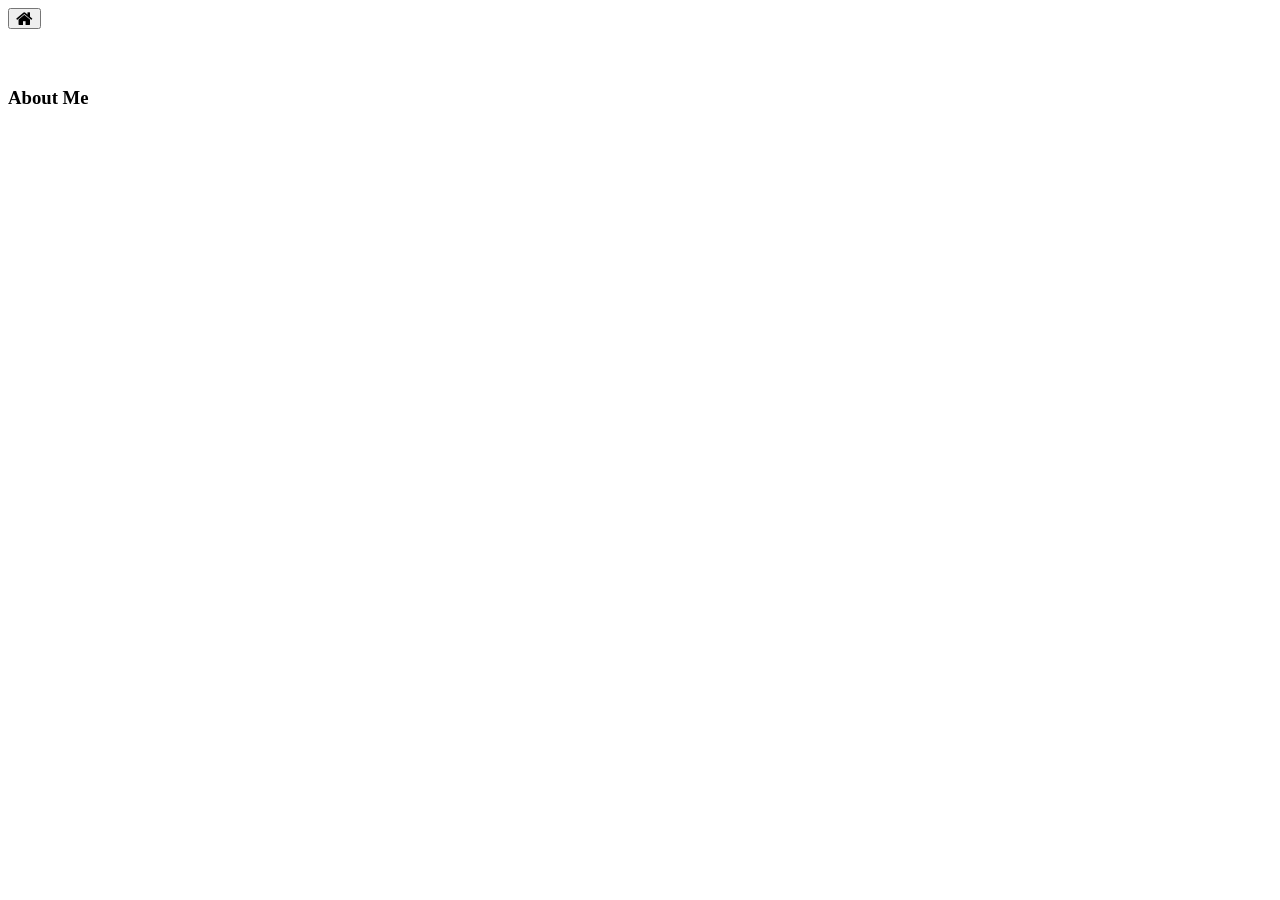
==== about/index.html @ 1fc815fe "restructuring" ====
<!DOCTYPE html>
<html>

<head>
    <meta name="viewport" content="width=device-width, initial-scale=1.0">
    <script src="./assets/js/script.js" defer></script>
    <link rel="stylesheet" href="https://cdnjs.cloudflare.com/ajax/libs/font-awesome/4.7.0/css/font-awesome.min.css">
    <link rel="stylesheet" href="./assets/css/about.css">
    <link rel="stylesheet" href="./assets/css/common.css">
    <title>about</title>
</head>

<body id="document-body">

    <!-- todo -->
    <div class="common-sidebar" id="common-sidebar" onmouseleave="closeSideBar()"></div>

    <header class="common-header">
        <button class="common-icon" onclick="goToHomePage()"><i class="fa fa-home fa-lg"></i></button>

        <h1 class="common-heading" id="common-heading"></h1>
        <div class="line-thin line-light"></div>
    </header>

    <div class="common-content"> 
        <div class="about-page-container">
            <img class="about-img" id="about-img" src="">
            <div class="about-page-text-container" id="about-page-text-container">
                <h3 class="about-heading">About Me</h3>
                <!-- <p class="about-para" id="about-para"></p> -->
            </div>
        </div>
    </div>

    

</body>

</html>
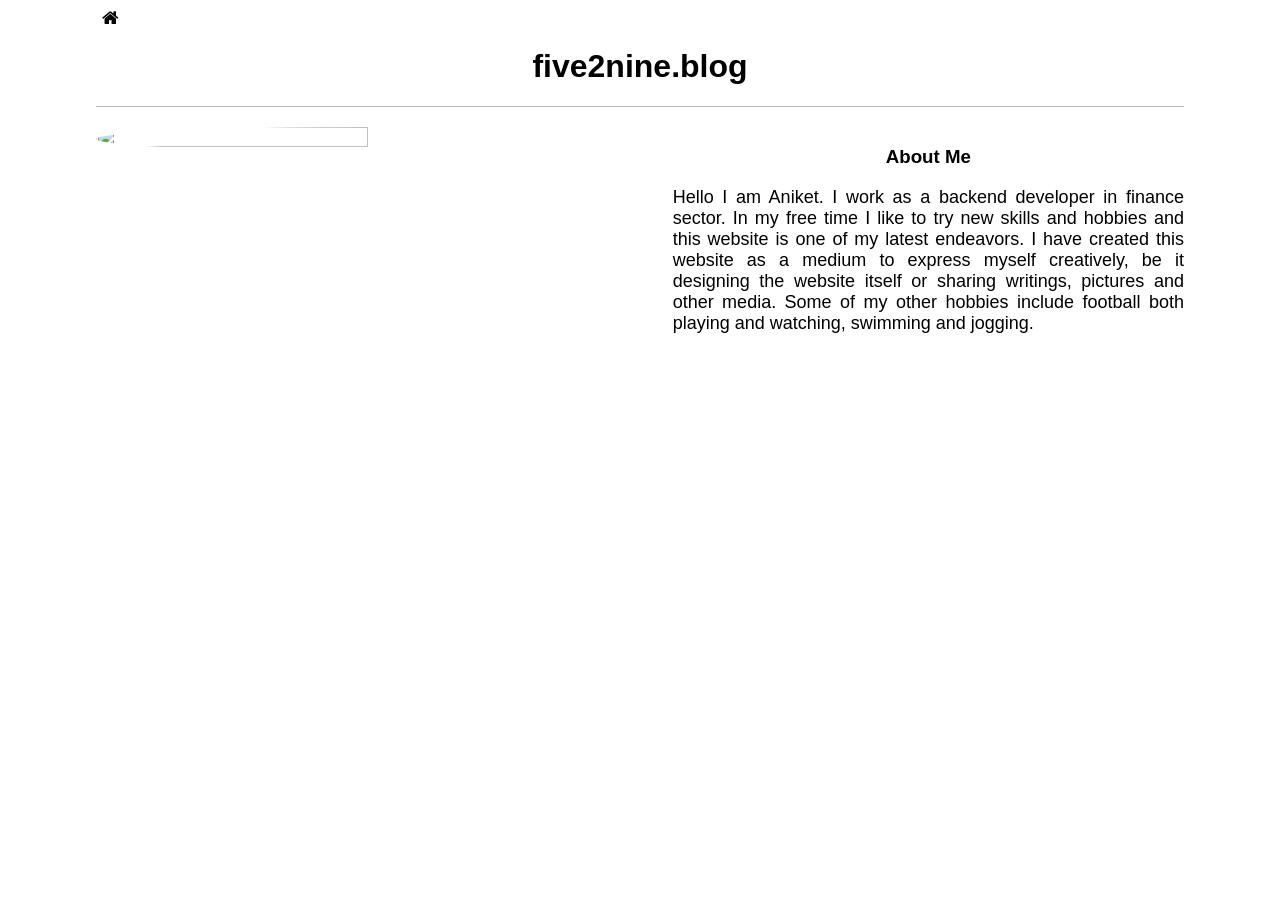
==== commit 53474ccb: "small correction" ====
--- a/about/index.html
+++ b/about/index.html
@@ -3,10 +3,10 @@
 
 <head>
     <meta name="viewport" content="width=device-width, initial-scale=1.0">
-    <script src="./assets/js/script.js" defer></script>
+    <script src="../assets/js/script.js" defer></script>
     <link rel="stylesheet" href="https://cdnjs.cloudflare.com/ajax/libs/font-awesome/4.7.0/css/font-awesome.min.css">
-    <link rel="stylesheet" href="./assets/css/about.css">
-    <link rel="stylesheet" href="./assets/css/common.css">
+    <link rel="stylesheet" href="../assets/css/about.css">
+    <link rel="stylesheet" href="../assets/css/common.css">
     <title>about</title>
 </head>
 
--- a/assets/css/about.css
+++ b/assets/css/about.css
@@ -0,0 +1,46 @@
+.about-heading {
+    display: block;
+}
+
+.about-page-container {
+    box-sizing: border-box;
+    display: flex;
+    justify-content: space-between;
+    flex-wrap: wrap;
+
+    margin-top: 20px;
+}
+
+.about-page-text-container {
+    box-sizing: border-box;
+    width: 72%;
+    float: right;
+}
+
+.about-img {
+    width: 25%;
+    height: 25%;
+    border-radius: 50%;
+}
+
+@media screen and (max-width: 1400px) {
+    .about-img {
+        width: 50%;
+    }
+
+    .about-page-text-container{
+        width: 47%;
+    }
+}
+
+@media screen and (max-width: 700px) {
+    .about-img {
+        margin: auto;
+        width: 50%;
+    }
+
+    .about-page-text-container {
+        margin-top: 10px;
+        width: 100%;
+    }
+}
--- a/assets/css/common.css
+++ b/assets/css/common.css
@@ -0,0 +1,438 @@
+* {
+    font-family: 'Lucida Sans', 'Lucida Sans Regular', 'Lucida Grande', 'Lucida Sans Unicode', Geneva, Verdana, sans-serif;
+}
+
+h1,
+h2,
+h3,
+h4,
+h5,
+h6 {
+    
+    text-align: center;
+}
+
+p {
+    
+    font-size: 18px;
+    font-weight: 500;
+    text-align: justify;
+}
+
+p.common-header-menu-para {
+    display: inline;
+    
+    font-size: small;
+    text-align: center;
+}
+
+p.common-author-para {
+    display: block;
+    
+    font-size: small;
+    text-align: center;
+}
+
+p.timestamp {
+    
+    font-size: small;
+    text-align: center;
+    margin-top: 5px;
+    margin-bottom: 5px;
+}
+
+p.timestamp-small {
+    
+    font-size: smaller;
+    text-align: center;
+    margin: 1px 0;
+}
+
+.non-found {
+    font-size: 2em;
+    margin: auto;
+}
+
+.common-header {
+    box-sizing: border-box;
+    width: 70vw;
+    margin: auto;
+    background-color: white;
+}
+
+@media screen and (max-width: 1400px) {
+    .common-header {
+        box-sizing: border-box;
+        width: 85vw;
+        margin: auto;
+        background-color: white;
+        transition: 0.25s;
+    }
+}
+
+@media screen and (max-width: 700px) {
+    .common-header {
+        box-sizing: border-box;
+        width: 95vw;
+        margin: auto;
+        background-color: white;
+    }
+}
+
+.common-header-menu {
+    width: inherit;
+    height: 20px;
+    text-align: center;
+}
+
+.common-content {
+
+    margin-top: 10px;
+    box-sizing: border-box;
+    width: 70vw;
+    margin: auto;
+    transition: 0.25s;
+}
+
+@media screen and (max-width: 1400px) {
+    .common-content {
+        box-sizing: border-box;
+        width: 85vw;
+        margin: auto;
+    }
+}
+
+@media screen and (max-width: 700px) {
+    .common-content {
+        box-sizing: border-box;
+        width: 95vw;
+        margin: auto;
+    }
+}
+
+.common-footer {
+    display: none;
+    margin: 20px auto;
+    width: 70vw;
+    height: 80px;
+}
+
+@media screen and (max-width: 1400px) {
+    .common-footer {
+        width: 85vw;
+    }
+}
+
+@media screen and (max-width: 700px) {
+    .common-footer {
+        width: 95vw;
+    }
+}
+
+.common-footer-item-container {
+    display: flex;
+}
+
+.common-footer-link {
+    
+    display: block;
+    font-size: 0.8rem;
+    font-weight: 600;
+    text-decoration: none;
+    color: black;
+    opacity: 60%;
+    margin: 15px 20px 0 0;
+}
+
+.common-footer-button {
+    box-sizing: border-box;
+
+    
+    display: block;
+    font-size: 0.8rem;
+    font-weight: 600;
+    text-decoration: none;
+    color: black;
+    opacity: 60%;
+
+    margin: 15px 20px 0 0;
+    padding: 0;
+    
+    background-color: white;
+    border: 0px;
+}
+
+/* sidebar styles */
+.common-sidebar {
+    box-sizing: border-box;
+
+    position: fixed;
+    top: 0;
+    left: 0;
+    width: 0;
+    height: 100%;
+
+    overflow-y: auto;
+
+    z-index: 1;
+    display: block;
+
+    background-color: hsl(0, 0%, 97%);
+    opacity: 0.95;
+
+    transition: 0.5s;
+
+}
+
+.common-sidebar-open {
+    width: 14.5vw;
+}
+
+@media screen and (max-width: 1400px) {
+    .common-sidebar-open {
+        width: 35vw;
+    }
+}
+
+@media screen and (max-width: 700px) {
+    .common-sidebar-open {
+        width: 90vw;
+    }
+}
+
+.common-sidebar-item {
+    box-sizing: border-box;
+    color: black;
+    margin-bottom: 0;
+    padding: 0 20px;
+    overflow-x: hidden;
+}
+
+.common-sidebar-item:hover {
+    background-color: hsl(0, 0%, 71%);
+    font-size: 18px;
+}
+
+.common-sidebar-link {
+    text-decoration: none;
+    color: black;
+    width: inherit;
+}
+
+.common-icon {
+    background-color: transparent;
+    border: none;
+}
+
+.common-icon:hover {
+    color: hsl(0, 0%, 24%);
+}
+
+@media screen and (max-width: 700px) {
+    .common-icon {
+        font-size: 1em;
+    }
+}
+
+.line-thin {
+    margin-top: 1px;
+    border-width: 1px 0px 0px 0px;
+    border-style: solid;
+    border-color: black;
+}
+
+.line-light {
+    border-color: hsl(0, 0%, 71%);
+}
+
+.link {
+    text-decoration: none;
+    color: black;
+}
+
+
+/* clipboard popup */
+.clipboard-alert-box {
+
+    display: none;
+    box-sizing: border-box;
+    z-index: 1;
+
+    width: 350px;
+    height: 90px;
+
+    position: fixed;
+    left: 50%;
+    top: 30%;
+
+    margin-left: -175px;
+
+    opacity: 95%;
+    border-radius: 5px;
+    border: 1px solid black;
+    background-color: white;
+
+    animation-name: clipboard-animation;
+    animation-duration: .7s;
+
+}
+
+@keyframes clipboard-animation {
+    0% {
+        opacity: 0;
+        left: 50%;
+        top: 0;
+    }
+
+    50% {
+        opacity: 50%;
+        left: 50%;
+        top: 33%;
+    }
+
+    100% {
+        opacity: 95%;
+        left: 50%;
+        top: 30%;
+    }
+}
+
+.clipboard-alert-box-content {
+    box-sizing: border-box;
+    display: flex;
+    justify-content: space-between;
+    margin: 20px 5px 5px 5px;
+}
+
+.clipboard-alert-box-input {
+    width: 290px;
+    height: 25px;
+
+    color: black;
+    border: 1px solid black;
+    border-radius: 5px;
+    outline: none;
+
+    
+    font-weight: bold;
+}
+
+.clipboard-header {
+    box-sizing: border-box;
+    width: inherit;
+    height: 30px;
+
+    padding: 5px;
+
+    color: black;
+
+    border-radius: 5px 5px 0 0;
+    opacity: 100%;
+
+    text-align: center;
+}
+
+.clipboard-dialog {
+    display: inline;
+    font-weight: bold;
+}
+
+/* email popup styles*/
+.email-subscribe-box {
+
+    display: none;
+    box-sizing: border-box;
+    z-index: 1;
+
+    width: 350px;
+    height: 90px;
+
+    position: fixed;
+    left: 50%;
+    top: 30%;
+
+    margin-left: -175px;
+
+    opacity: 95%;
+    border-radius: 5px;
+    border: 1px solid black;
+    background-color: white;
+
+    animation-name: email-animation;
+    animation-duration: .7s;
+
+}
+
+@keyframes email-animation {
+    0% {
+        opacity: 0;
+        left: 50%;
+        top: 0;
+    }
+
+    50% {
+        opacity: 50%;
+        left: 50%;
+        top: 33%;
+    }
+
+    100% {
+        opacity: 95%;
+        left: 50%;
+        top: 30%;
+    }
+}
+
+.email-subscribe-box-content {
+    box-sizing: border-box;
+    display: flex;
+    justify-content: space-between;
+    margin: 20px 5px 5px 5px;
+}
+
+.email-subscribe-box-input {
+    width: 330px;
+    height: 25px;
+
+    color: black;
+    border: 1px solid black;
+    border-radius: 5px;
+    outline: none;
+
+    
+    font-weight: bold;
+}
+
+.email-subscribe-header {
+    box-sizing: border-box;
+    width: inherit;
+    height: 30px;
+
+    padding: 5px;
+
+    color: black;
+
+    border-radius: 5px 5px 0 0;
+    opacity: 100%;
+
+    text-align: center;
+}
+
+.email-subscribe-dialog {
+    display: inline;
+    font-weight: bold;
+}
+
+/* display styles */
+.visible-inline {
+    display: inline;
+}
+
+.visible-block {
+    display: block;
+}
+
+i {
+ padding: 0;
+ margin:0;   
+}
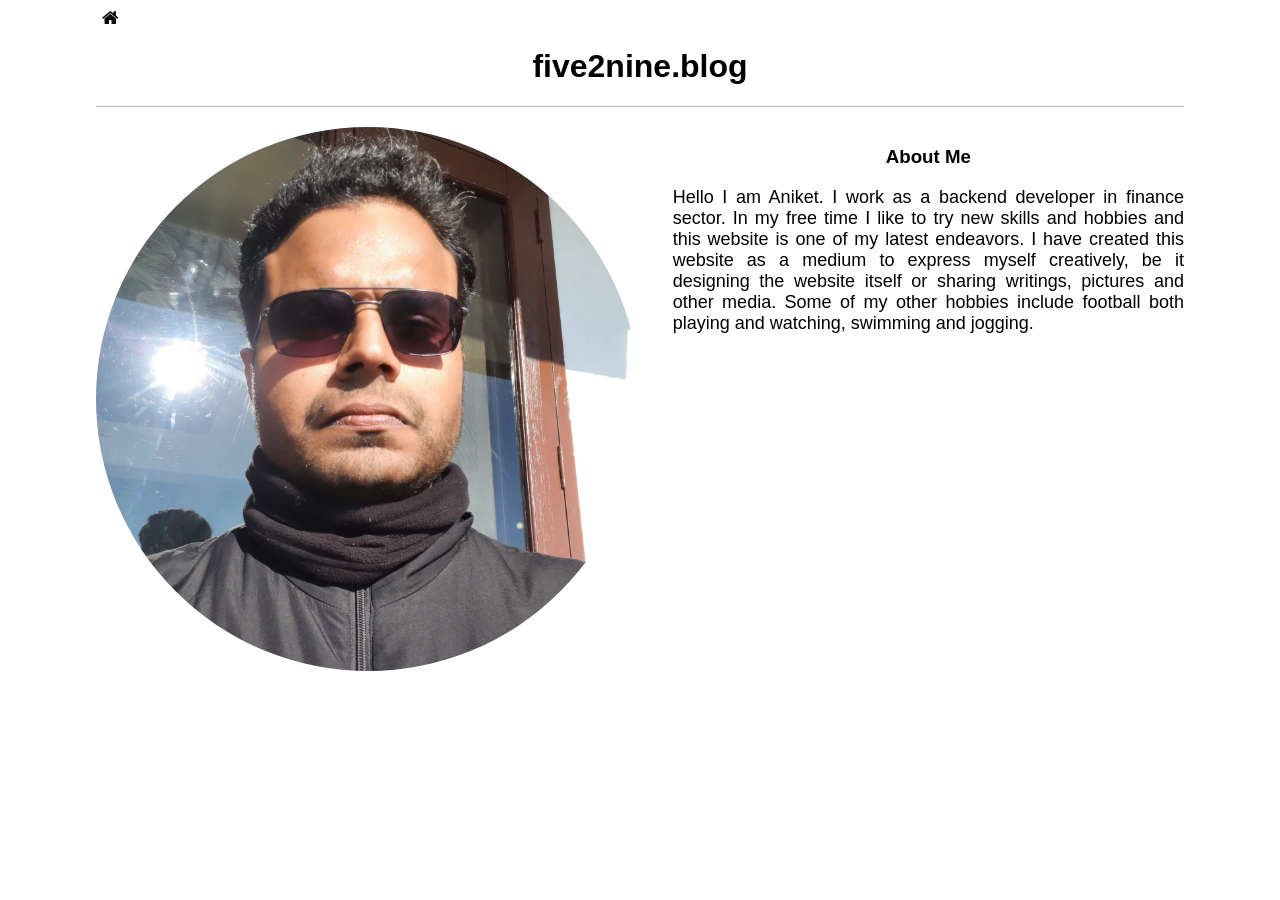
==== commit f5ecf23c: "another commit for a small change" ====
--- a/about/index.html
+++ b/about/index.html
@@ -2,37 +2,52 @@
 <html>
 
 <head>
-    <meta name="viewport" content="width=device-width, initial-scale=1.0">
-    <script src="../assets/js/script.js" defer></script>
-    <link rel="stylesheet" href="https://cdnjs.cloudflare.com/ajax/libs/font-awesome/4.7.0/css/font-awesome.min.css">
-    <link rel="stylesheet" href="../assets/css/about.css">
-    <link rel="stylesheet" href="../assets/css/common.css">
+    <meta name="viewport"
+          content="width=device-width, initial-scale=1.0">
+    <script src="../assets/js/script.js"
+            defer></script>
+    <link rel="stylesheet"
+          href="https://cdnjs.cloudflare.com/ajax/libs/font-awesome/4.7.0/css/font-awesome.min.css">
+    <link rel="stylesheet"
+          href="../assets/css/about.css">
+    <link rel="stylesheet"
+          href="../assets/css/common.css">
+    <link rel="icon"
+          type="image/x-icon"
+          href="../assets/images/favicon.ico">
     <title>about</title>
 </head>
 
 <body id="document-body">
 
     <!-- todo -->
-    <div class="common-sidebar" id="common-sidebar" onmouseleave="closeSideBar()"></div>
+    <div class="common-sidebar"
+         id="common-sidebar"
+         onmouseleave="closeSideBar()"></div>
 
     <header class="common-header">
-        <button class="common-icon" onclick="goToHomePage()"><i class="fa fa-home fa-lg"></i></button>
+        <button class="common-icon"
+                onclick="goToHomePage()"><i class="fa fa-home fa-lg"></i></button>
 
-        <h1 class="common-heading" id="common-heading"></h1>
+        <h1 class="common-heading"
+            id="common-heading"></h1>
         <div class="line-thin line-light"></div>
     </header>
 
-    <div class="common-content"> 
+    <div class="common-content">
         <div class="about-page-container">
-            <img class="about-img" id="about-img" src="">
-            <div class="about-page-text-container" id="about-page-text-container">
+            <img class="about-img"
+                 id="about-img"
+                 src="">
+            <div class="about-page-text-container"
+                 id="about-page-text-container">
                 <h3 class="about-heading">About Me</h3>
                 <!-- <p class="about-para" id="about-para"></p> -->
             </div>
         </div>
     </div>
 
-    
+
 
 </body>
 
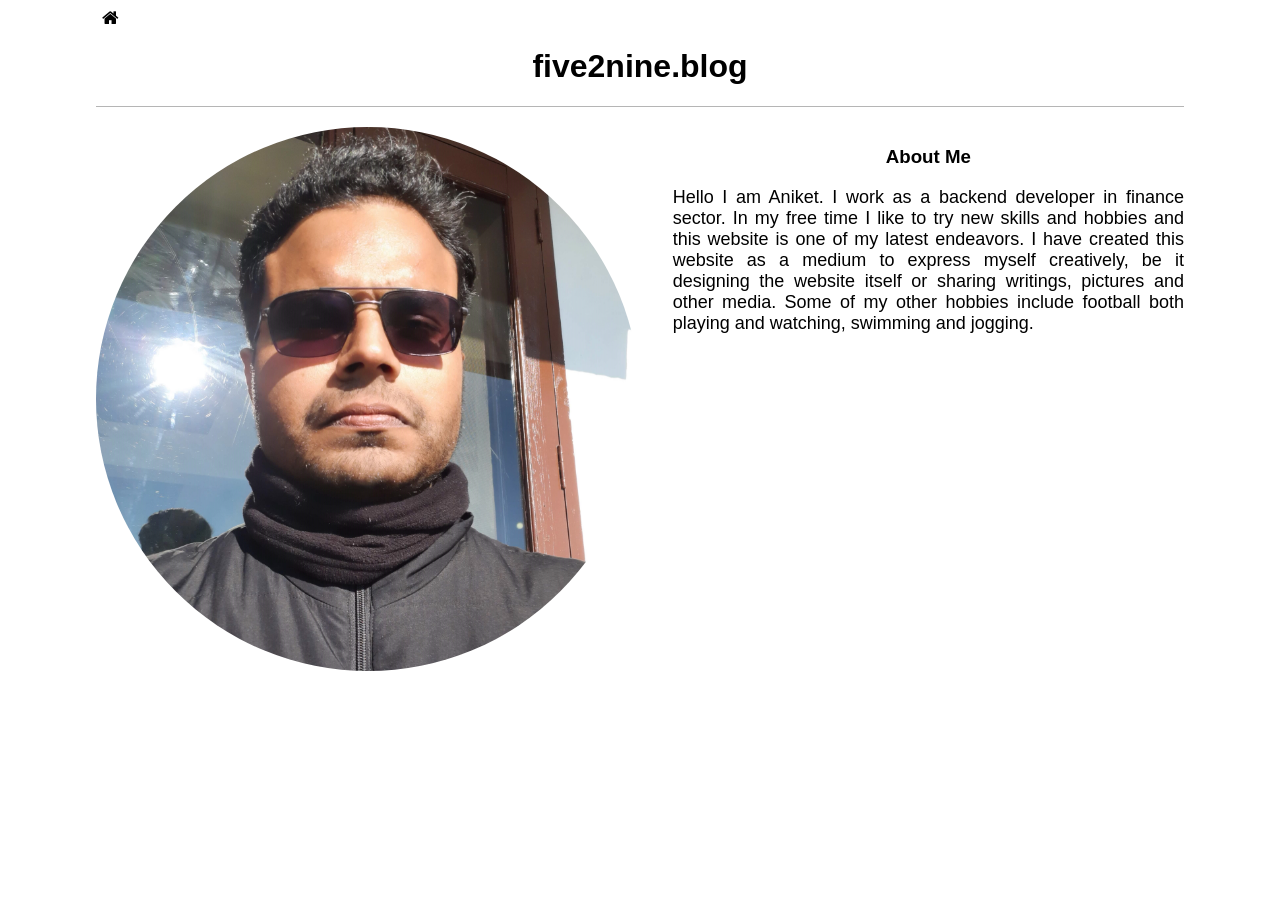
==== commit aafdbd6f: "another commit for a small change" ====
--- a/about/index.html
+++ b/about/index.html
@@ -15,7 +15,7 @@
     <link rel="icon"
           type="image/x-icon"
           href="../assets/images/favicon.ico">
-    <title>about</title>
+    <title>About Me</title>
 </head>
 
 <body id="document-body">
--- a/assets/css/common.css
+++ b/assets/css/common.css
@@ -1,5 +1,10 @@
 * {
     font-family: 'Lucida Sans', 'Lucida Sans Regular', 'Lucida Grande', 'Lucida Sans Unicode', Geneva, Verdana, sans-serif;
+}
+
+body{
+    min-height: 100vh;
+    flex-direction: column;
 }
 
 h1,
@@ -7,13 +12,11 @@
 h3,
 h4,
 h5,
-h6 {
-    
+h6 {   
     text-align: center;
 }
 
 p {
-    
     font-size: 18px;
     font-weight: 500;
     text-align: justify;
@@ -111,8 +114,11 @@
 }
 
 .common-footer {
+
     display: none;
-    margin: 20px auto;
+    margin-top: auto;
+    margin-left: auto;
+    margin-right: auto;
     width: 70vw;
     height: 80px;
 }
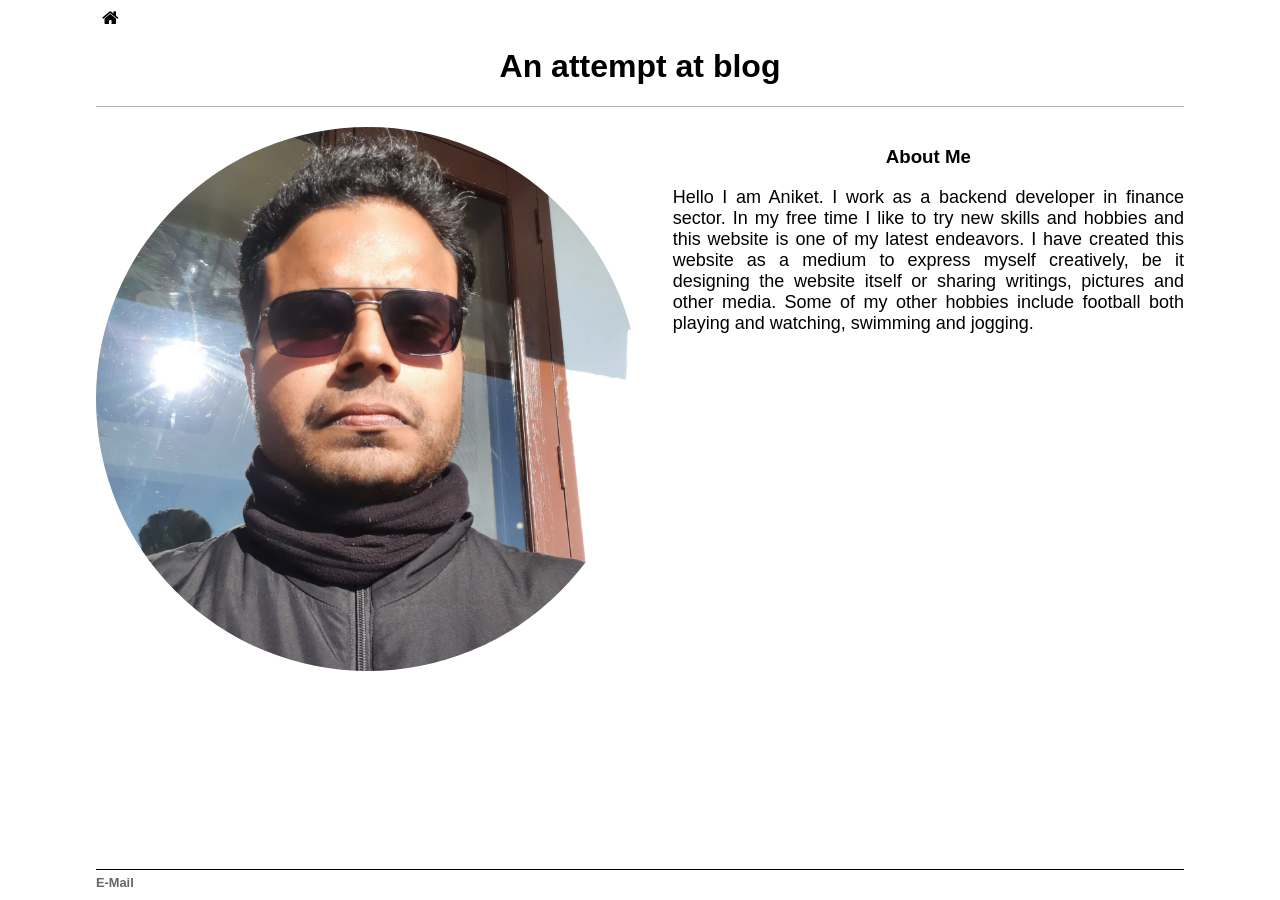
==== commit b3513b83: "commited on Sun, Jun 11, 2023  8:22:30 PM" ====
--- a/about/index.html
+++ b/about/index.html
@@ -47,7 +47,47 @@
         </div>
     </div>
 
+    <footer class="common-footer"
+            id="common-footer">
+        <div class="line-thin"></div>
 
+        <div class="common-footer-item-container">
+            <a class="common-footer-link"
+               onclick="openEmailAlertBox()">E-Mail</a>
+        </div>
+
+    </footer>
+
+    <!-- email popup -->
+    <div class="email-alert-box"
+         id="email-alert-box">
+
+        <div class="email-header">
+            <p class="email-dialog"
+               id="email-dialog">E-Mail</p>
+            <button class="common-icon"
+                    onclick="closeEmailAlertBox()"
+                    style="float: right;"><i class="fa fa-close fa-lg"></i></button>
+        </div>
+
+        <input class="email-alert-box-input"
+               id="email-alert-box-input"
+               type="text"
+               disabled>
+
+        <div class="email-actions">
+            <select name="email-actions"
+                    id="email-actions">
+                <option value="copy">Copy</option>
+                <option value="gmail">Open In Gmail (Web)</option>
+                <option value="default">Open In Default Email App</option>
+            </select>
+
+            <button onclick="executeEmailAction()"
+                    id="email-copy-button"
+                    style="float: right;">Go</button>
+        </div>
+    </div>
 
 </body>
 
--- a/assets/css/about.css
+++ b/assets/css/about.css
@@ -1,3 +1,8 @@
+body {
+    display: flex;
+    flex-direction: column;
+}
+
 .about-heading {
     display: block;
 }
--- a/assets/css/common.css
+++ b/assets/css/common.css
@@ -1,9 +1,9 @@
 * {
-    font-family: 'Lucida Sans', 'Lucida Sans Regular', 'Lucida Grande', 'Lucida Sans Unicode', Geneva, Verdana, sans-serif;
-}
-
-body{
-    min-height: 100vh;
+    font-family: 'Segoe UI', Tahoma, Geneva, Verdana, sans-serif
+}
+
+body {
+    min-height: 98vh;
     flex-direction: column;
 }
 
@@ -12,32 +12,32 @@
 h3,
 h4,
 h5,
-h6 {   
+h6 {
     text-align: center;
 }
 
 p {
     font-size: 18px;
-    font-weight: 500;
+    /* font-weight: 500; */
     text-align: justify;
 }
 
 p.common-header-menu-para {
     display: inline;
-    
+
     font-size: small;
     text-align: center;
 }
 
 p.common-author-para {
     display: block;
-    
+
     font-size: small;
     text-align: center;
 }
 
 p.timestamp {
-    
+
     font-size: small;
     text-align: center;
     margin-top: 5px;
@@ -45,7 +45,7 @@
 }
 
 p.timestamp-small {
-    
+
     font-size: smaller;
     text-align: center;
     margin: 1px 0;
@@ -88,8 +88,16 @@
     text-align: center;
 }
 
+@media screen and (max-width: 700px) {
+    .common-header-menu {
+        width: inherit;
+        height: auto;
+        text-align: center;
+    }
+}
+
 .common-content {
-
+    flex-grow: 1;
     margin-top: 10px;
     box-sizing: border-box;
     width: 70vw;
@@ -114,13 +122,12 @@
 }
 
 .common-footer {
-
+    box-sizing: border-box;
     display: none;
-    margin-top: auto;
-    margin-left: auto;
-    margin-right: auto;
+    margin: 0 auto;
     width: 70vw;
-    height: 80px;
+    padding: 0;
+    cursor: pointer;
 }
 
 @media screen and (max-width: 1400px) {
@@ -140,20 +147,20 @@
 }
 
 .common-footer-link {
-    
+
     display: block;
     font-size: 0.8rem;
     font-weight: 600;
     text-decoration: none;
     color: black;
     opacity: 60%;
-    margin: 15px 20px 0 0;
+    margin: 5px 20px 0 0;
 }
 
 .common-footer-button {
     box-sizing: border-box;
 
-    
+
     display: block;
     font-size: 0.8rem;
     font-weight: 600;
@@ -161,9 +168,9 @@
     color: black;
     opacity: 60%;
 
-    margin: 15px 20px 0 0;
+    /* margin: 15px 20px 0 0; */
     padding: 0;
-    
+
     background-color: white;
     border: 0px;
 }
@@ -258,20 +265,21 @@
 
 
 /* clipboard popup */
+
 .clipboard-alert-box {
 
     display: none;
     box-sizing: border-box;
     z-index: 1;
 
-    width: 350px;
+    width: 250px;
     height: 90px;
 
     position: fixed;
     left: 50%;
     top: 30%;
 
-    margin-left: -175px;
+    margin-left: -125px;
 
     opacity: 95%;
     border-radius: 5px;
@@ -311,7 +319,7 @@
 }
 
 .clipboard-alert-box-input {
-    width: 290px;
+    width: 225px;
     height: 25px;
 
     color: black;
@@ -319,7 +327,7 @@
     border-radius: 5px;
     outline: none;
 
-    
+
     font-weight: bold;
 }
 
@@ -343,21 +351,22 @@
     font-weight: bold;
 }
 
-/* email popup styles*/
-.email-subscribe-box {
+/* email popup */
+
+.email-alert-box {
 
     display: none;
     box-sizing: border-box;
     z-index: 1;
 
-    width: 350px;
-    height: 90px;
+    width: 300px;
+    height: auto;
 
     position: fixed;
     left: 50%;
     top: 30%;
 
-    margin-left: -175px;
+    margin-left: -150px;
 
     opacity: 95%;
     border-radius: 5px;
@@ -389,27 +398,30 @@
     }
 }
 
-.email-subscribe-box-content {
-    box-sizing: border-box;
+/* .email-alert-box-content {
+    box-sizing: border-box;
+    width: 280px;
     display: flex;
-    justify-content: space-between;
-    margin: 20px 5px 5px 5px;
-}
-
-.email-subscribe-box-input {
-    width: 330px;
+    justify-content:space-around; 
+    margin: auto;
+} */
+
+.email-alert-box-input {
+    display: block;
+    width: 280px;
     height: 25px;
+
+    margin: 10px auto 10px auto;
 
     color: black;
     border: 1px solid black;
     border-radius: 5px;
     outline: none;
 
-    
     font-weight: bold;
 }
 
-.email-subscribe-header {
+.email-header {
     box-sizing: border-box;
     width: inherit;
     height: 30px;
@@ -424,9 +436,18 @@
     text-align: center;
 }
 
-.email-subscribe-dialog {
+.email-dialog {
     display: inline;
     font-weight: bold;
+}
+
+.email-actions {
+    box-sizing: border-box;
+
+    width: 280px;
+    margin: 10px;
+    padding: 0;
+    border: 0;
 }
 
 /* display styles */
@@ -439,6 +460,28 @@
 }
 
 i {
- padding: 0;
- margin:0;   
+    padding: 0;
+    margin: 0;
+}
+
+.article-tag {
+    display: inline-block;
+    width: fit-content;
+    margin: 0 2px 0 0;
+    padding: 0 5px 0 5px;
+    border-radius: 3px;
+    background-color: #87bdd8;
+}
+
+.article-tag-link {
+    text-decoration: none;
+}
+
+
+.article-tag-text {
+    color: black;
+    font-size: small;
+    font-weight: bold;
+    margin: auto;
+    text-align: center;
 }
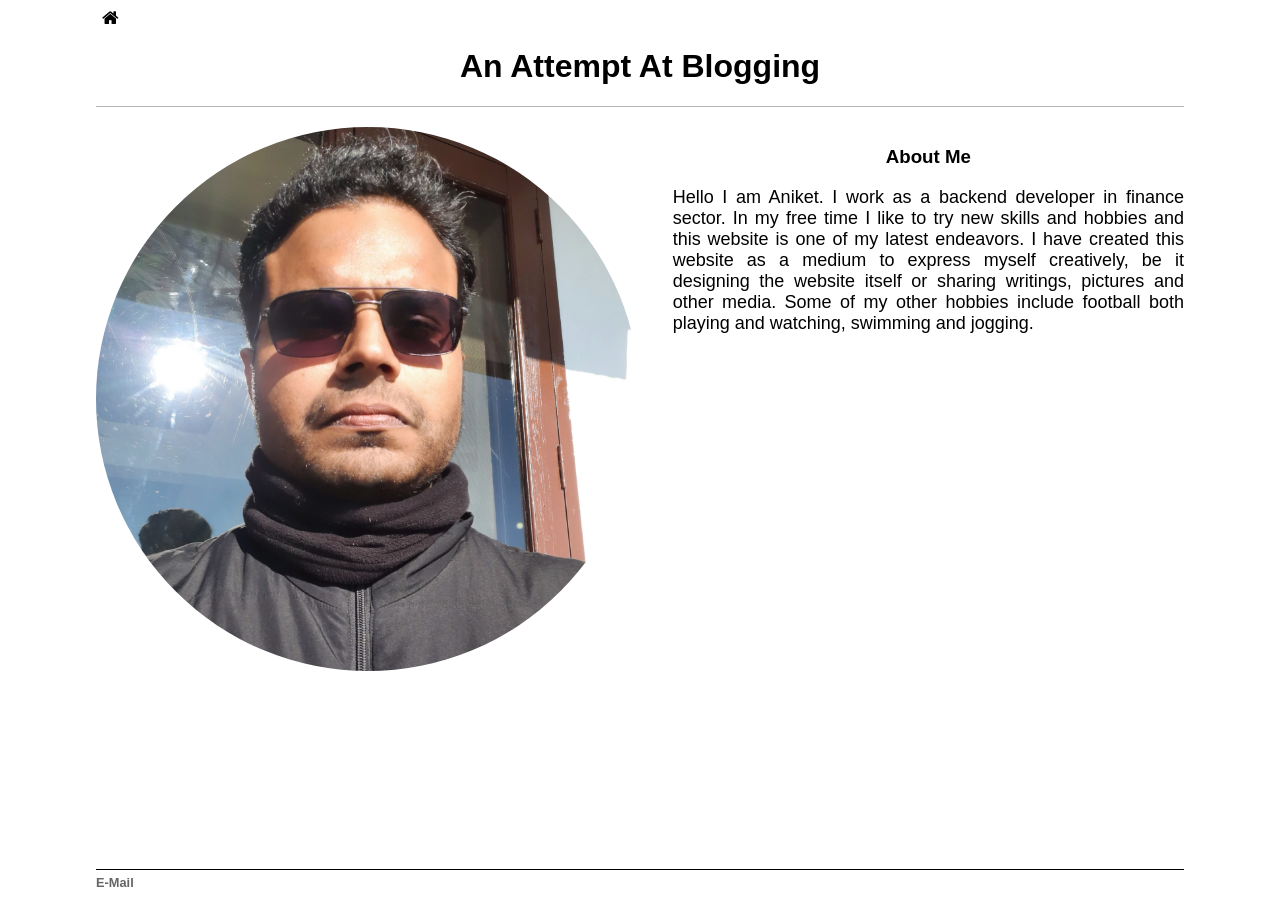
==== commit b5b3c0a1: "commited on Tue, Jun 13, 2023 10:45:34 AM" ====
--- a/about/index.html
+++ b/about/index.html
@@ -75,20 +75,19 @@
                type="text"
                disabled>
 
-        <div class="email-actions">
-            <select name="email-actions"
-                    id="email-actions">
-                <option value="copy">Copy</option>
-                <option value="gmail">Open In Gmail (Web)</option>
-                <option value="default">Open In Default Email App</option>
-            </select>
+        <select class="email-actions-select"
+                name="email-actions"
+                id="email-actions">
+            <option value="copy">Copy</option>
+            <option value="gmail">Open In Gmail (Web)</option>
+            <option value="default">Open In Default Email App</option>
+        </select>
 
-            <button onclick="executeEmailAction()"
-                    id="email-copy-button"
-                    style="float: right;">Go</button>
-        </div>
+        <button class="email-actions-button"
+                onclick="executeEmailAction()"
+                id="email-copy-button">Go</button>
     </div>
-
+    
 </body>
 
 </html>
--- a/assets/css/common.css
+++ b/assets/css/common.css
@@ -273,13 +273,14 @@
     z-index: 1;
 
     width: 250px;
-    height: 90px;
+    height: auto;
 
     position: fixed;
     left: 50%;
     top: 30%;
 
     margin-left: -125px;
+    padding: 0;
 
     opacity: 95%;
     border-radius: 5px;
@@ -289,6 +290,61 @@
     animation-name: clipboard-animation;
     animation-duration: .7s;
 
+}
+
+/* .clipboard-alert-box-content {
+    box-sizing: border-box;
+    display: flex;
+    justify-content: space-between;
+    margin: 20px 5px 5px 5px;
+} */
+
+.clipboard-alert-box-input {
+    box-sizing: border-box;
+    display: block;
+    width: 230px;
+    height: 25px;
+
+    margin: 10px auto 10px auto;
+    padding: 0 0 0 5px;
+    text-align: center;
+
+    color: black;
+    border: 1px solid black;
+    border-radius: 2px;
+    outline: none;
+}
+
+.clipboard-header {
+    box-sizing: border-box;
+    width: inherit;
+    height: 30px;
+
+    padding: 5px;
+
+    color: black;
+
+    border-radius: 5px 5px 0 0;
+    opacity: 100%;
+
+    text-align: center;
+}
+
+.clipboard-dialog {
+    display: inline;
+    font-weight: bold;
+}
+
+.clipboard-actions-button {
+    box-sizing: border-box;
+    width: 230px;
+    margin: 0 10px 10px 10px;
+
+    background-color: #b5e7a0;
+    font-weight: bold;
+
+    border: 0;
+    border-radius: 2px;
 }
 
 @keyframes clipboard-animation {
@@ -311,46 +367,6 @@
     }
 }
 
-.clipboard-alert-box-content {
-    box-sizing: border-box;
-    display: flex;
-    justify-content: space-between;
-    margin: 20px 5px 5px 5px;
-}
-
-.clipboard-alert-box-input {
-    width: 225px;
-    height: 25px;
-
-    color: black;
-    border: 1px solid black;
-    border-radius: 5px;
-    outline: none;
-
-
-    font-weight: bold;
-}
-
-.clipboard-header {
-    box-sizing: border-box;
-    width: inherit;
-    height: 30px;
-
-    padding: 5px;
-
-    color: black;
-
-    border-radius: 5px 5px 0 0;
-    opacity: 100%;
-
-    text-align: center;
-}
-
-.clipboard-dialog {
-    display: inline;
-    font-weight: bold;
-}
-
 /* email popup */
 
 .email-alert-box {
@@ -367,15 +383,77 @@
     top: 30%;
 
     margin-left: -150px;
+    padding: 0;
 
     opacity: 95%;
-    border-radius: 5px;
+    border-radius: 2px;
     border: 1px solid black;
     background-color: white;
 
     animation-name: email-animation;
     animation-duration: .7s;
 
+}
+
+.email-alert-box-input {
+    box-sizing: border-box;
+    display: block;
+    width: 280px;
+    height: 25px;
+
+    margin: 10px auto 10px auto;
+    padding: 0;
+    text-align: center;
+
+    color: black;
+    border: 1px solid black;
+    border-radius: 2px;
+    outline: none;
+}
+
+.email-header {
+    box-sizing: border-box;
+    width: inherit;
+    height: 30px;
+
+    padding: 5px;
+
+    color: black;
+
+    border-radius: 5px 5px 0 0;
+    opacity: 100%;
+
+    text-align: center;
+}
+
+.email-dialog {
+    display: inline;
+    font-weight: bold;
+}
+
+.email-actions-select {
+    box-sizing: border-box;
+    width: 280px;
+    margin: 0 10px 10px 10px;
+
+    text-align: center;
+
+    background-color: #d5e1df;
+    font-weight: bold;
+
+    border: 0;
+    border-radius: 1px;
+}
+
+.email-actions-button {
+    box-sizing: border-box;
+    width: 280px;
+    margin: 0 10px 10px 10px;
+
+    background-color: #b5e7a0;
+    font-weight: bold;
+
+    border: 0;
 }
 
 @keyframes email-animation {
@@ -396,58 +474,6 @@
         left: 50%;
         top: 30%;
     }
-}
-
-/* .email-alert-box-content {
-    box-sizing: border-box;
-    width: 280px;
-    display: flex;
-    justify-content:space-around; 
-    margin: auto;
-} */
-
-.email-alert-box-input {
-    display: block;
-    width: 280px;
-    height: 25px;
-
-    margin: 10px auto 10px auto;
-
-    color: black;
-    border: 1px solid black;
-    border-radius: 5px;
-    outline: none;
-
-    font-weight: bold;
-}
-
-.email-header {
-    box-sizing: border-box;
-    width: inherit;
-    height: 30px;
-
-    padding: 5px;
-
-    color: black;
-
-    border-radius: 5px 5px 0 0;
-    opacity: 100%;
-
-    text-align: center;
-}
-
-.email-dialog {
-    display: inline;
-    font-weight: bold;
-}
-
-.email-actions {
-    box-sizing: border-box;
-
-    width: 280px;
-    margin: 10px;
-    padding: 0;
-    border: 0;
 }
 
 /* display styles */
